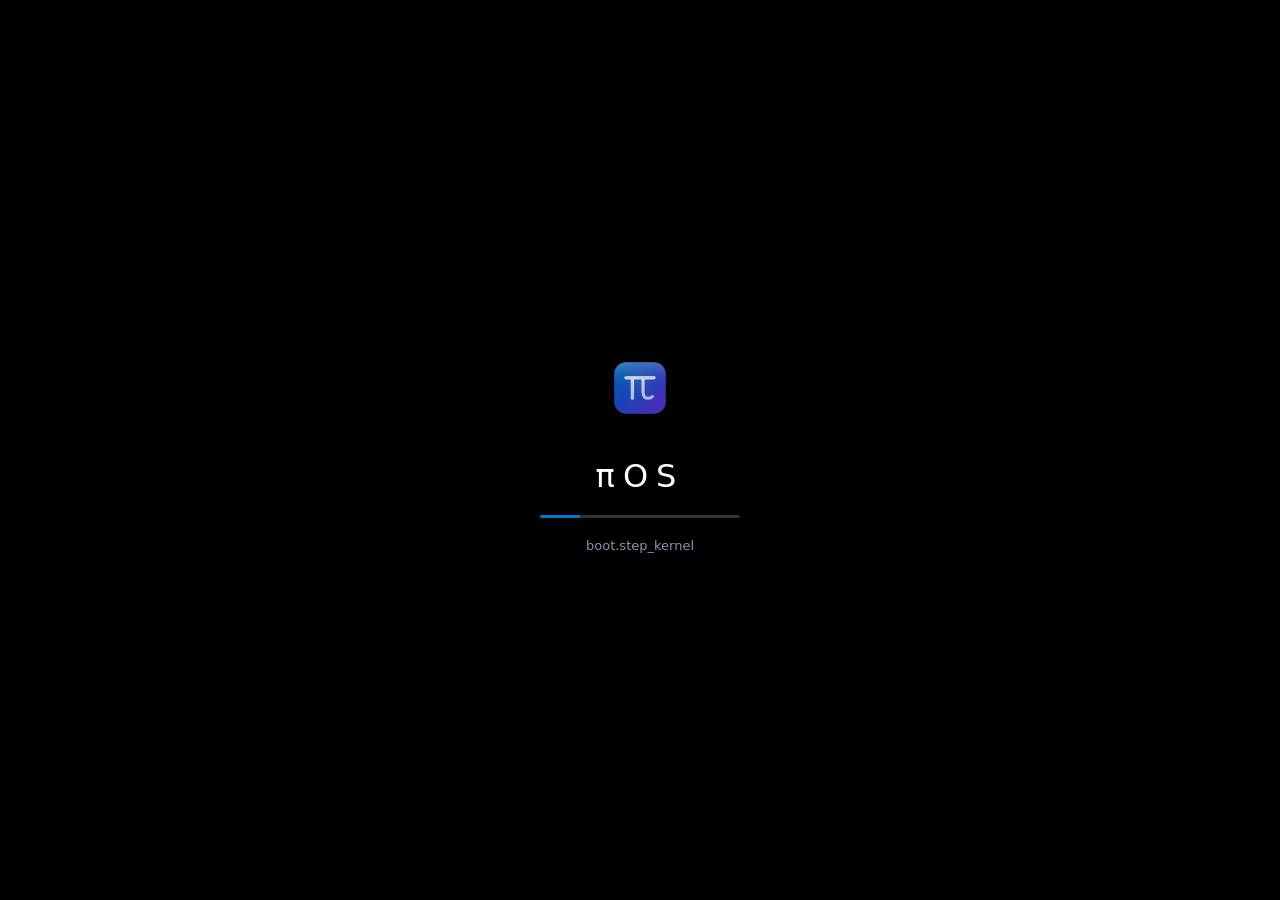
==== index.html @ b9803382 "202605032303 初次提交" ====
<!DOCTYPE html>
<html lang="zh-TW">
<head>
  <meta charset="UTF-8">
  <meta name="viewport" content="width=device-width, initial-scale=1.0">
  <title>πOS</title>
  <link rel="icon" type="image/svg+xml" href="/api/logo.svg">
  <meta http-equiv="refresh" content="0; url=/main/">
  <style>
    * { margin:0; padding:0; box-sizing:border-box; }
    body {
      background:#000; color:#fff;
      font-family:'Segoe UI', system-ui, sans-serif;
      display:flex; align-items:center; justify-content:center;
      height:100vh; flex-direction:column; gap:16px;
    }
    img { border-radius:16px; animation:pulse 1.5s infinite; }
    p { color:#555; font-size:13px; }
    a { color:#0078D4; text-decoration:none; }
    a:hover { text-decoration:underline; }
    @keyframes pulse { 0%,100%{opacity:1} 50%{opacity:.5} }
  </style>
</head>
<body>
  <img src="/api/logo.svg" width="72" height="72" alt="πOS">
  <p>正在導向... <a href="/main/">點此進入 πOS</a></p>
</body>
</html>
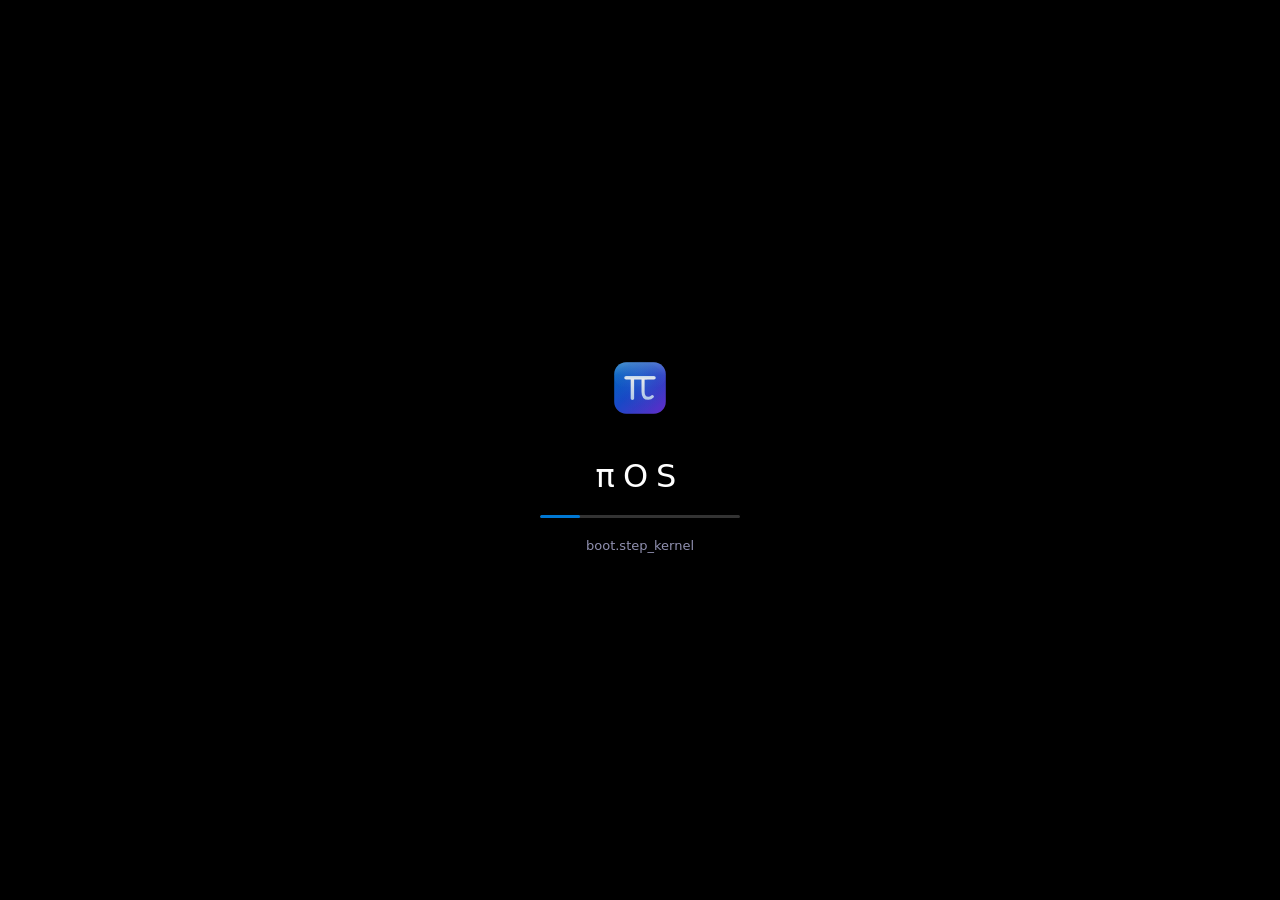
==== commit 20635417: "202605041908 加入demo並準備好AI code" ====
--- a/index.html
+++ b/index.html
@@ -4,8 +4,8 @@
   <meta charset="UTF-8">
   <meta name="viewport" content="width=device-width, initial-scale=1.0">
   <title>πOS</title>
-  <link rel="icon" type="image/svg+xml" href="/api/logo.svg">
-  <meta http-equiv="refresh" content="0; url=/main/">
+  <link rel="icon" type="image/svg+xml" href="api/logo.svg">
+  <meta http-equiv="refresh" content="0; url=demo/">
   <style>
     * { margin:0; padding:0; box-sizing:border-box; }
     body {
@@ -22,7 +22,8 @@
   </style>
 </head>
 <body>
-  <img src="/api/logo.svg" width="72" height="72" alt="πOS">
-  <p>正在導向... <a href="/main/">點此進入 πOS</a></p>
+  <img src="api/logo.svg" width="72" height="72" alt="πOS">
+  <!-- <p>正在導向... <a href="demo/">點此進入 πOS</a></p> -->
+   <p>載入中</p>
 </body>
 </html>
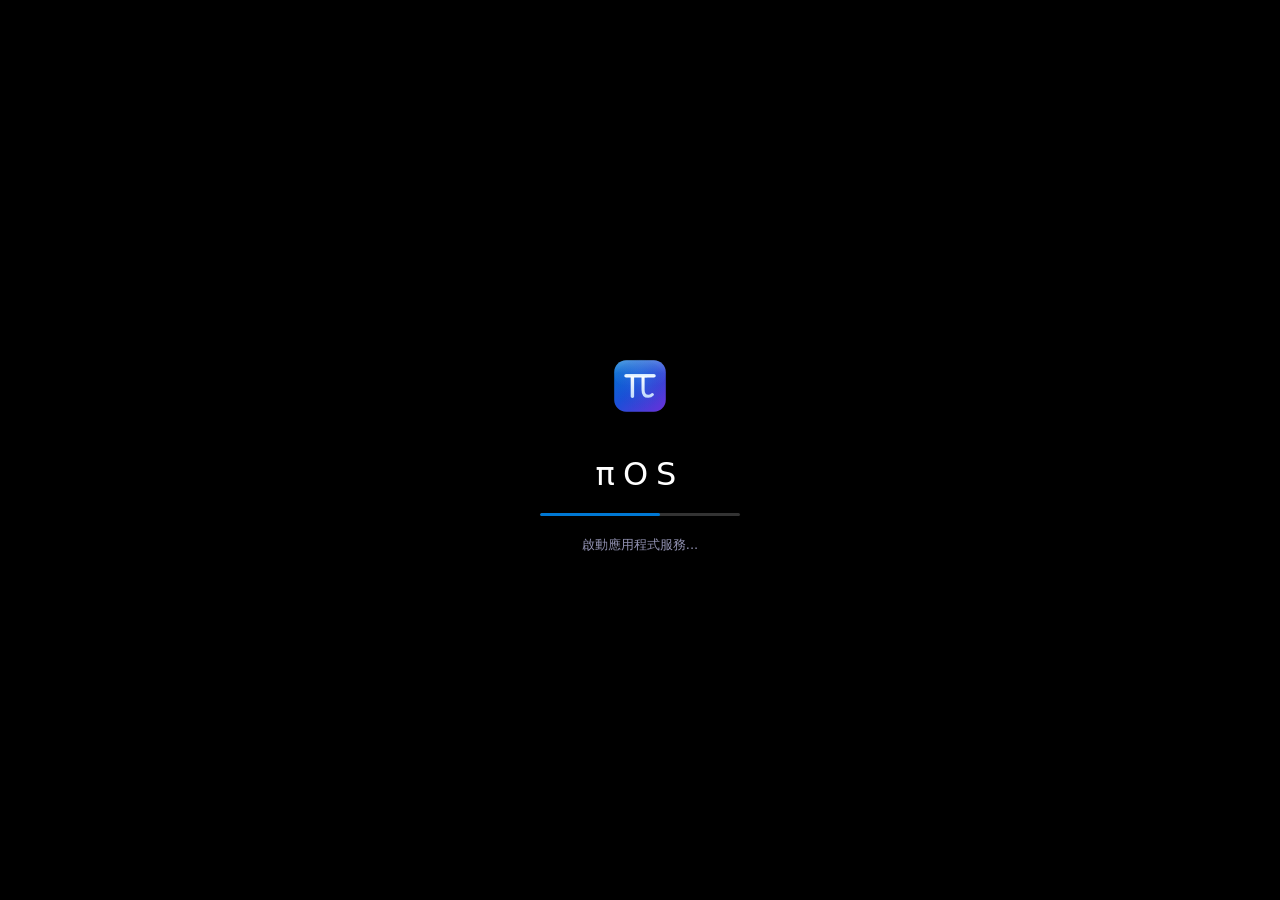
==== commit 6177a050: "Polish main OS settings and roadmap" ====
--- a/index.html
+++ b/index.html
@@ -5,7 +5,6 @@
   <meta name="viewport" content="width=device-width, initial-scale=1.0">
   <title>πOS</title>
   <link rel="icon" type="image/svg+xml" href="api/logo.svg">
-  <meta http-equiv="refresh" content="0; url=demo/">
   <style>
     * { margin:0; padding:0; box-sizing:border-box; }
     body {
@@ -25,5 +24,9 @@
   <img src="api/logo.svg" width="72" height="72" alt="πOS">
   <!-- <p>正在導向... <a href="demo/">點此進入 πOS</a></p> -->
    <p>載入中</p>
+  <script>
+    const target = location.hostname.endsWith('syjhs11450035.github.io') ? './介紹/' : './demo/';
+    location.replace(target);
+  </script>
 </body>
 </html>
